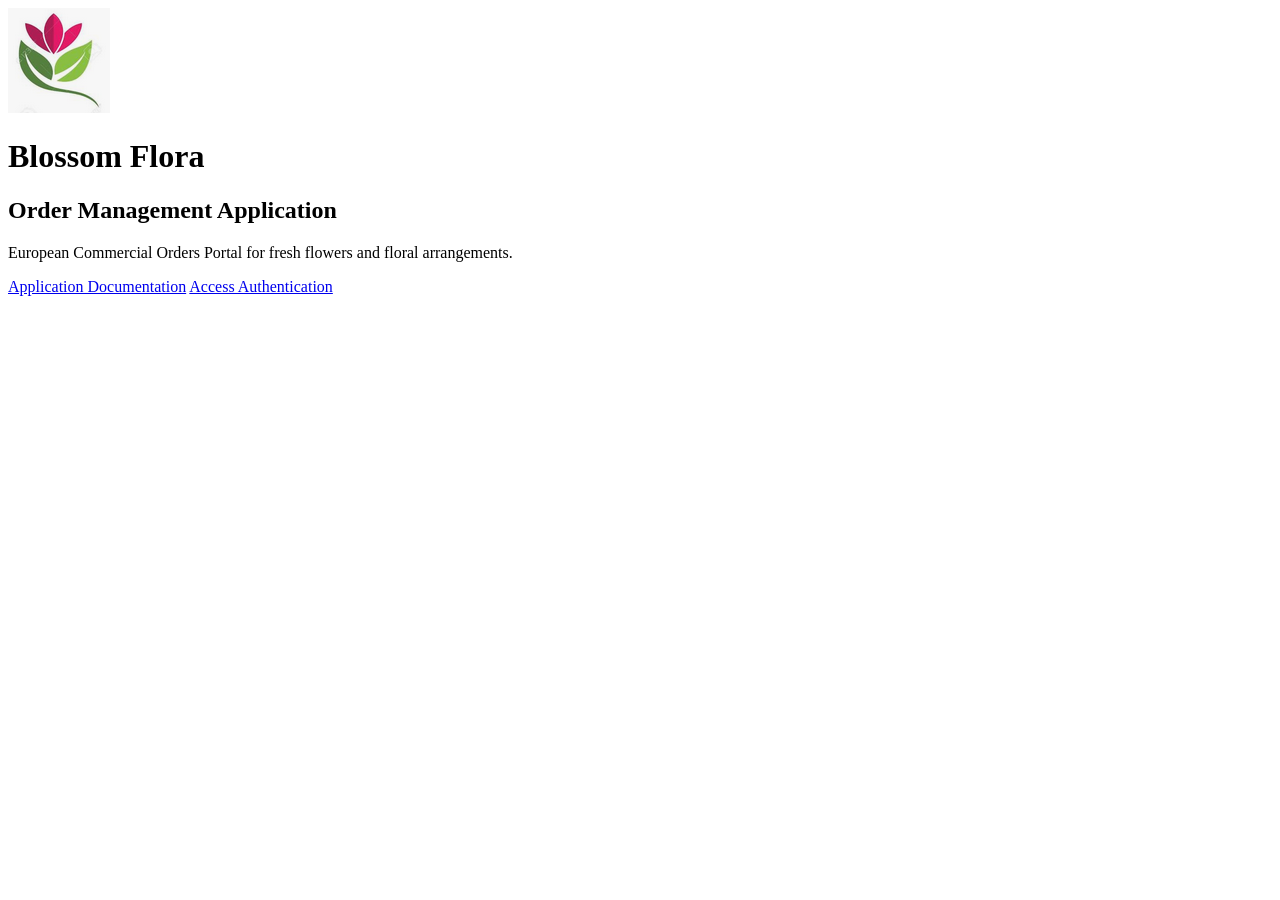
==== application/client/index.html @ 56fcb4bb "add home page" ====
<!DOCTYPE html>
<html lang="en">
<head>
    <meta charset="UTF-8">
    <meta name="viewport" content="width=device-width, initial-scale=1.0">
    <title>Blossom Flora - Home</title>
    <link rel="stylesheet" href="style.css">
</head>
<body>
    <div class="container">
        <div class="logo-container">
            <img src="logo.png" alt="Blossom Flora Logo">
        </div>
        <h1>Blossom Flora</h1>
        <h2>Order Management Application</h2>
        <p class="subtitle">European Commercial Orders Portal for fresh flowers and floral arrangements.</p>

        <div class="button-group">
            <a href="documentation.html" class="btn btn-primary">Application Documentation</a>
            <a href="login.html" class="btn btn-accent">Access Authentication</a>
        </div>
    </div>
</body>
</html>
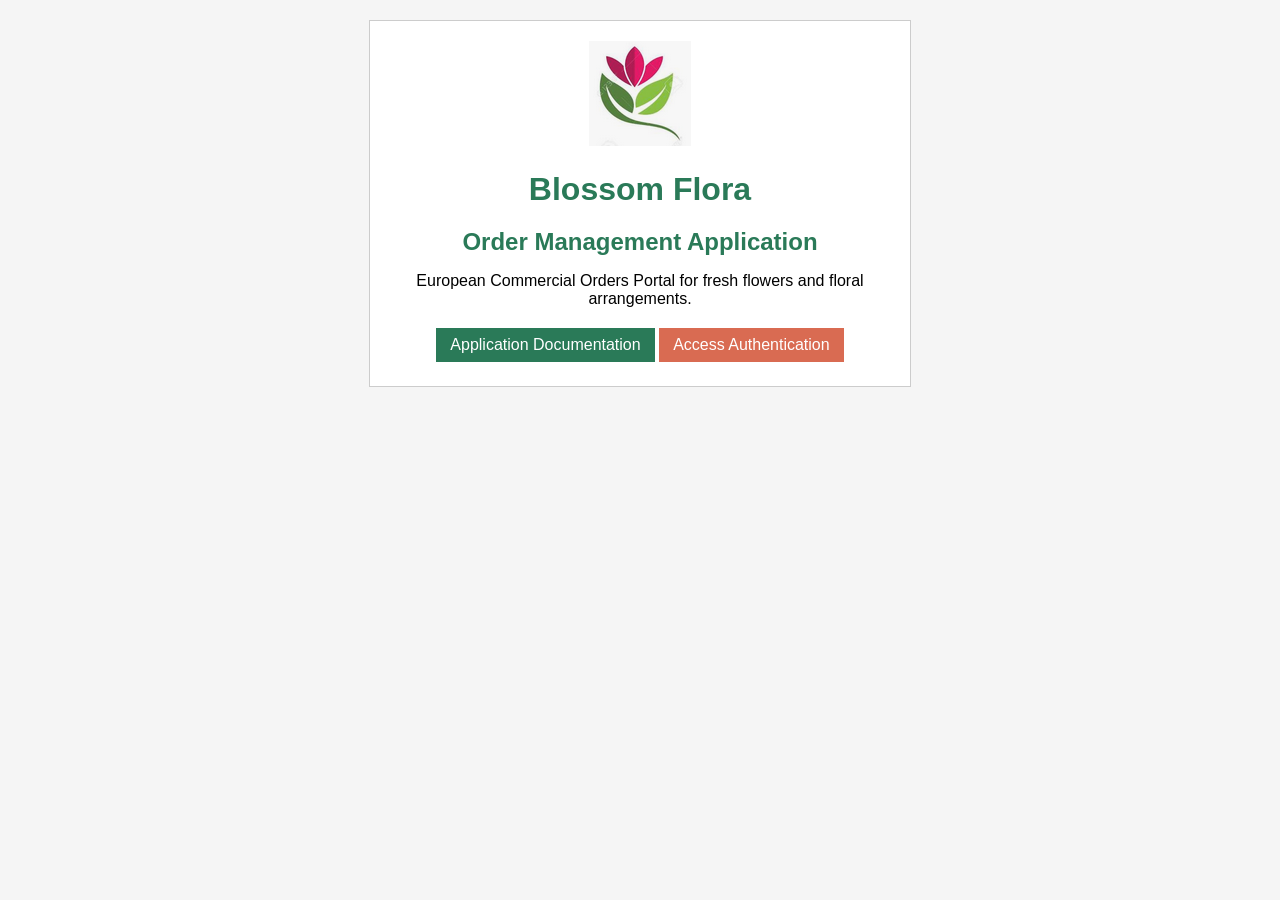
==== commit 79d604a4: "add logo and styles in login page and home page" ====
--- a/application/client/index.html
+++ b/application/client/index.html
@@ -4,12 +4,12 @@
     <meta charset="UTF-8">
     <meta name="viewport" content="width=device-width, initial-scale=1.0">
     <title>Blossom Flora - Home</title>
-    <link rel="stylesheet" href="style.css">
+    <link rel="stylesheet" href="css/style.css">
 </head>
 <body>
     <div class="container">
         <div class="logo-container">
-            <img src="logo.png" alt="Blossom Flora Logo">
+            <img src="img/logo.png" alt="Blossom Flora Logo">
         </div>
         <h1>Blossom Flora</h1>
         <h2>Order Management Application</h2>
--- a/application/client/css/style.css
+++ b/application/client/css/style.css
@@ -0,0 +1,96 @@
+
+body {
+    font-family: Arial, sans-serif;
+    background-color: #f5f5f5;
+    margin: 20px;
+}
+
+.container {
+    background-color: #ffffff;
+    max-width: 500px;
+    margin: 0 auto;
+    padding: 20px;
+    border: 1px solid #cccccc;
+    text-align: center;
+}
+
+h1, h2, h3 {
+    color: #2a7a58;
+    margin-bottom: 10px;
+}
+
+.form-group, .product-item, .doc-section {
+    margin-bottom: 12px;
+    text-align: left;
+}
+
+label {
+    display: block;
+    margin-bottom: 4px;
+    font-weight: bold;
+}
+
+input[type="text"],
+input[type="password"],
+input[type="email"],
+input[type="number"] {
+    width: 100%;
+    padding: 6px;
+    box-sizing: border-box;
+    border: 1px solid #cccccc;
+}
+
+.product-item input[type="number"] {
+    width: 60px;
+    display: inline-block;
+}
+
+button, .btn {
+    display: inline-block;
+    padding: 8px 14px;
+    margin: 4px 0;
+    background-color: #2a7a58;
+    color: #ffffff;
+    border: none;
+    text-decoration: none;
+    cursor: pointer;
+}
+
+.btn-secondary {
+    background-color: #e0e0e0;
+    color: #333333;
+}
+
+.btn-accent {
+    background-color: #d96b52;
+}
+
+.msg-box {
+    display: none;
+    padding: 10px;
+    margin-top: 10px;
+    border: 1px solid #cccccc;
+    text-align: left;
+}
+
+.msg-error {
+    background-color: #ffebe8;
+    color: #c00000;
+}
+
+.msg-success {
+    background-color: #e6ffed;
+    color: #006000;
+}
+
+table, th, td {
+    border: 1px solid #999999;
+    border-collapse: collapse;
+    padding: 6px 10px;
+    text-align: left;
+    margin: 15px auto;
+}
+
+th {
+    background-color: #eeeeee;
+}
